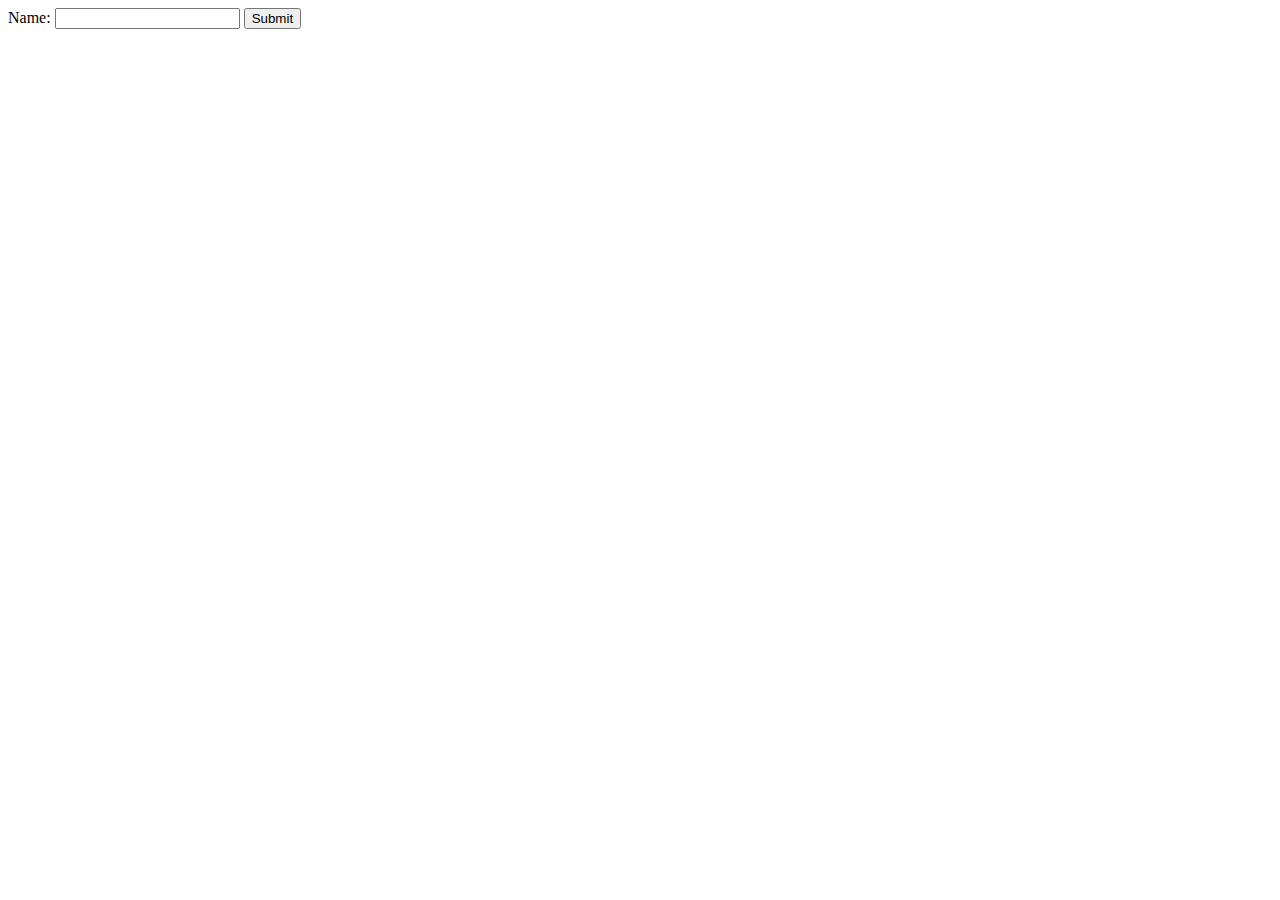
==== index.html @ 3f273b3f "first commit, add new files" ====
<!DOCTYPE html>
<html lang="en">
<head>
  <meta charset="UTF-8">
  <title>Javascript Exercises</title>
  <script src="http://ajax.googleapis.com/ajax/libs/jquery/2.1.1/jquery.min.js"></script>

  <script type="text/javascript">
  $(document).ready(function(){

// for loop
  var fruits = ["oranges", "apples", "bananas"];
  var veggies = ["kale", "lettuce", "cabbage"];
  var healthy = [fruits, veggies];

  for (i = 0; i < healthy[0].length; i++){
    console.log(healthy[0][i]);
  }

  for (i = 0; i < healthy[1].length; i++){
    console.log(healthy[1][i]);
  }


// while loop
  x = 99
  while (x >= 0){
    console.log(x + " bottles of root beer on the wall, " + x + " bottles of root ... take one down, pass it around ");
    x--;
  }


// variable scope
  var a = 10

  function times2(a){
    a = a * 2
    console.log("Local variable " + a);
  }

  times2(a);
  console.log("Global variable " + a);

// functions

// 1. palindrome
  function is_palindrome(word){
    var arr = word.split("");
    var rev = word.split("").reverse();

    console.log(rev);
    console.log(arr);
    console.log(arr.length);

    function check_same(){
      for (var i = 0; i < arr.length; i++) {
        if (arr[i]===rev[i]){
          answer = console.log("The word " + word + " is a palindrome");
          } else {
            answer =  console.log("The word " + word + " is not a palindrome.");
          }
            return answer;
            i++;
      }
    }
    check_same();
  }
  is_palindrome("car");


// 2. checks vowels

var vowels = ["a", "e", "i", "o", "u"];

    function hasVowels(w){
      w = w.toLowerCase();
      w_arr = w.split("");
      console.log(w_arr);

      for (i = 0; i < w.length; i++){
        var letter = w_arr[i]

        for (n = 0; n < vowels.length; n++){
          var vowel = vowels[n]
          // console.log(letter, " + ", vowel);

           if (letter == vowel){
            // console.log(letter + " is a vowel");
            return true;
          } else {
            // console.log(letter + " is not a vowel");
          }
        }
      }
      return false;

    }

    // Debugging tests!
    console.log("should be true -> ", hasVowels("anh"));
    console.log("should be true -> ", hasVowels("jesse"));
    console.log("should be false -> ", hasVowels("plplplplpl plp lp"));
    console.log("should be true -> ", hasVowels("s am"));
    console.log("should be true -> ", hasVowels("Anh"));
    console.log("should be false -> ", hasVowels("vJJJccc"));
    console.log("should be false -> ", hasVowels("kjkjkjkkkkkjkjkjkjkjkjkjkjkjkkkjkj"));


  // 3. textbox alert

    $("form").submit(function(event){
      event.preventDefault();
      var your_name = $("#name").val();
      console.log(your_name);
      alert("Hello " + your_name);
    })

  // 4. validate date input
  
  //define expected date format
  var myDate = prompt("Type a date in the following format: mm/dd/yyyy");//"2/29/2012";
  //break string into array where i can divide month, day and year
  myDate = myDate.split("/");
  console.log(myDate);
 
  var d = new Date();
  var currentYear = d.getFullYear();
  //incorrect date formats
  //09-10-2014, Sept. 10 2014.
  //make array of leap years from 1900
  var leapYears = [];
  for(var i = 1900; i <= currentYear; i++){
    if(leapYear(i)){
      leapYears.push(i);
      console.log(i)
    }
  }
  //make array of months' day count
  var dayCount = [31, 28, 31, 30, 31, 30, 31, 31, 30, 31, 30, 31];
 
  console.log(leapYears);
  console.log("-----------");
  console.log(myDate[2].length);
  // alert(leapYears.indexOf(myDate[2]));
  
  if(myDate[2].length == 4){
    if(myDate[2]>1900 && myDate[2] <= currentYear){
      if(leapYears.indexOf(myDate[2]) != -1){
        dayCount[1] = 29;
      }else{
        dayCount[1] = 28;
      }
    }else{
      console.log("Sorry, you can't use future years");
    }
  }else{
    console.log("Incorrect year format")
  }
 
  console.log("leap year feb daycount: "+ dayCount[1]);
  console.log("-----------");
 
  //check that month is not less than 0 or more than 12
  if(myDate[0] > 0 && myDate[0] < 13){
    console.log("Correct Month Number!!! Checking day next");
 
    //check the month and make sure the day number does not exceed the month's day count or that the day is less than 0
    var monthNumber = parseInt(myDate[0]);
    var dayLimit = dayCount[monthNumber - 1];
    var dayNumber = myDate[1];
 
    console.log("Month: " +myDate[0]);
    console.log("Month: " + monthNumber);
    console.log("Days in this month: "+ dayLimit);
    console.log(dayNumber);
 
    if(dayNumber > 0 && dayNumber <= dayLimit){
      console.log("Correct day Number");
 
      //check that the year has four numbers
      console.log(typeof(myDate[2]));
      console.log(myDate[2].length); //4 is correct number
      //if(myDate[2].length > 0 && myDate[2].length < 5){
      if(myDate[2].length == 4){
        console.log("Year has correct format");
        
        console.log(currentYear);
        //check that the year is leap year or not
        if(leapYears.indexOf(myDate[2])){
          console.log("You added a leap year");
        }else{
          console.log("Not a leap year");
        }
        //check if the year is between 1900 and current year - dynamically
 
        if(myDate[2]>1900 && myDate[2] <= currentYear){
          console.log("Perfect!");
          //alert("well done!");
        }else{
          console.log("Sorry, you can't use future years");
        }
      }else{
        console.log("Incorrect year format");
      }
      
    }else{
      console.log("Incorrect day number, please try again");
    }
 
  }else{
    console.log("Incorrect Month Number");
  }
 
  
 
  function leapYear(year)
  {
    return ((year % 4 == 0) && (year % 100 != 0)) || (year % 400 == 0);
  }
 
  console.log(leapYear(2012));


  // 5. find frequent item in array

    var ary = ["a", "a", "w", "e"];
    var max = ary[0];
    i = 0

    for (i in ary){

      if (ary[i] == max){
        max = ary[i]

      } else{
        max = max

      }
      i++
    }

    console.log(max);

        



  });
  </script>
</head>
<body>

<form>
  Name: <input type="text" id="name">
  <input type="submit" value="Submit">
</form>
  
</body>
</html>
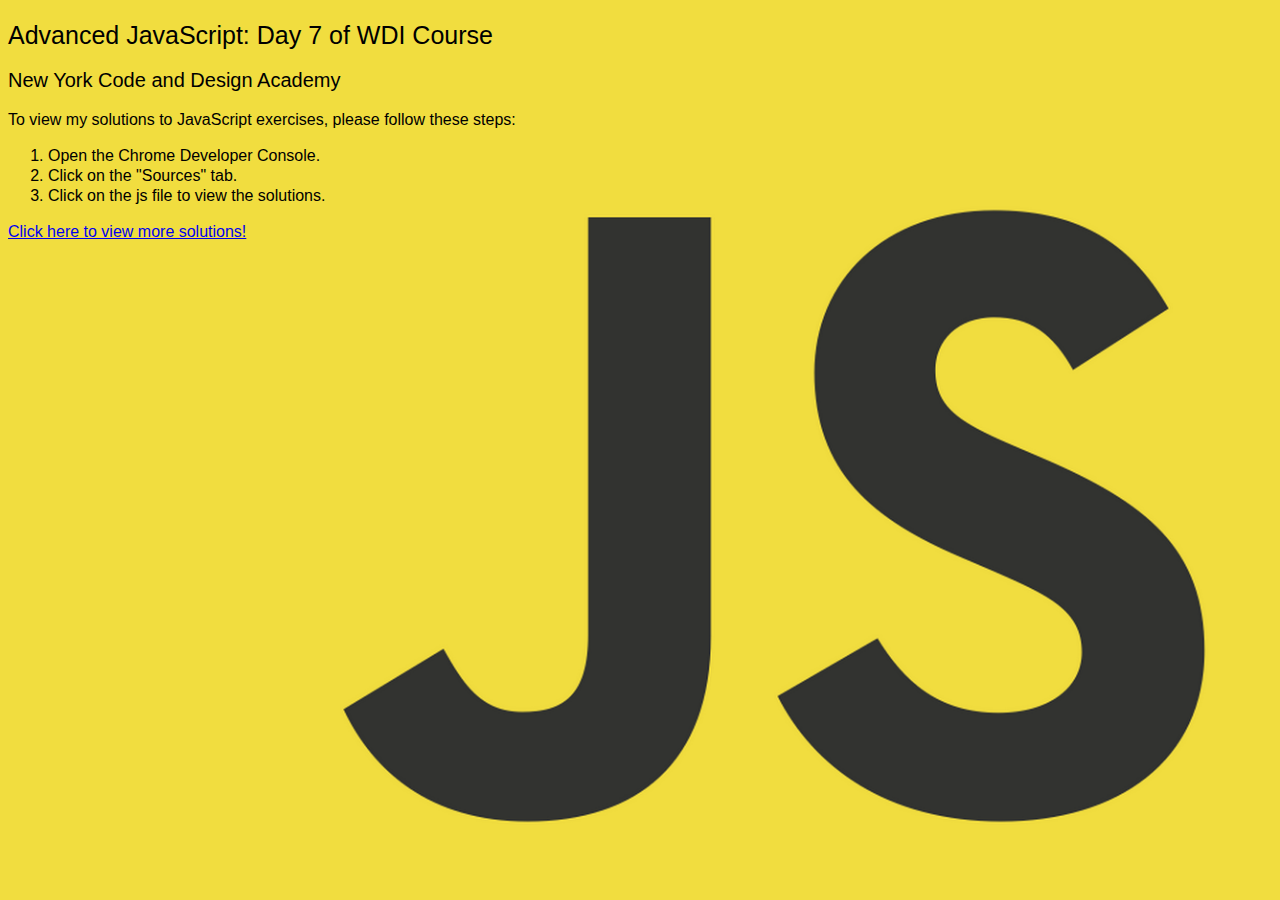
==== commit d2c55b76: "add css" ====
--- a/index.html
+++ b/index.html
@@ -2,258 +2,37 @@
 <html lang="en">
 <head>
   <meta charset="UTF-8">
-  <title>Javascript Exercises</title>
-  <script src="http://ajax.googleapis.com/ajax/libs/jquery/2.1.1/jquery.min.js"></script>
+  <title>Solutions to JavaScript Exercises</title>
+  <link rel="stylesheet" type="text/css" href="css/main.css">
 
-  <script type="text/javascript">
-  $(document).ready(function(){
+  
+  <script src="js/max_function.js"></script>
+  <script src="js/max_of_three.js"></script>
+  <script src="js/isVowel.js"></script>
+  <script src="js/translate.js"></script>
+  <script src="js/sum_multiply.js"></script>
+  <script src="js/reverse.js"></script>
+  <script src="js/lexicon.js"></script>
+  <script src="js/longest_word.js"></script>
+  <script src="js/filter_long_words.js"></script>
+  <script src="js/char_freq.js"></script>
 
-// for loop
-  var fruits = ["oranges", "apples", "bananas"];
-  var veggies = ["kale", "lettuce", "cabbage"];
-  var healthy = [fruits, veggies];
-
-  for (i = 0; i < healthy[0].length; i++){
-    console.log(healthy[0][i]);
-  }
-
-  for (i = 0; i < healthy[1].length; i++){
-    console.log(healthy[1][i]);
-  }
-
-
-// while loop
-  x = 99
-  while (x >= 0){
-    console.log(x + " bottles of root beer on the wall, " + x + " bottles of root ... take one down, pass it around ");
-    x--;
-  }
-
-
-// variable scope
-  var a = 10
-
-  function times2(a){
-    a = a * 2
-    console.log("Local variable " + a);
-  }
-
-  times2(a);
-  console.log("Global variable " + a);
-
-// functions
-
-// 1. palindrome
-  function is_palindrome(word){
-    var arr = word.split("");
-    var rev = word.split("").reverse();
-
-    console.log(rev);
-    console.log(arr);
-    console.log(arr.length);
-
-    function check_same(){
-      for (var i = 0; i < arr.length; i++) {
-        if (arr[i]===rev[i]){
-          answer = console.log("The word " + word + " is a palindrome");
-          } else {
-            answer =  console.log("The word " + word + " is not a palindrome.");
-          }
-            return answer;
-            i++;
-      }
-    }
-    check_same();
-  }
-  is_palindrome("car");
-
-
-// 2. checks vowels
-
-var vowels = ["a", "e", "i", "o", "u"];
-
-    function hasVowels(w){
-      w = w.toLowerCase();
-      w_arr = w.split("");
-      console.log(w_arr);
-
-      for (i = 0; i < w.length; i++){
-        var letter = w_arr[i]
-
-        for (n = 0; n < vowels.length; n++){
-          var vowel = vowels[n]
-          // console.log(letter, " + ", vowel);
-
-           if (letter == vowel){
-            // console.log(letter + " is a vowel");
-            return true;
-          } else {
-            // console.log(letter + " is not a vowel");
-          }
-        }
-      }
-      return false;
-
-    }
-
-    // Debugging tests!
-    console.log("should be true -> ", hasVowels("anh"));
-    console.log("should be true -> ", hasVowels("jesse"));
-    console.log("should be false -> ", hasVowels("plplplplpl plp lp"));
-    console.log("should be true -> ", hasVowels("s am"));
-    console.log("should be true -> ", hasVowels("Anh"));
-    console.log("should be false -> ", hasVowels("vJJJccc"));
-    console.log("should be false -> ", hasVowels("kjkjkjkkkkkjkjkjkjkjkjkjkjkjkkkjkj"));
-
-
-  // 3. textbox alert
-
-    $("form").submit(function(event){
-      event.preventDefault();
-      var your_name = $("#name").val();
-      console.log(your_name);
-      alert("Hello " + your_name);
-    })
-
-  // 4. validate date input
-  
-  //define expected date format
-  var myDate = prompt("Type a date in the following format: mm/dd/yyyy");//"2/29/2012";
-  //break string into array where i can divide month, day and year
-  myDate = myDate.split("/");
-  console.log(myDate);
- 
-  var d = new Date();
-  var currentYear = d.getFullYear();
-  //incorrect date formats
-  //09-10-2014, Sept. 10 2014.
-  //make array of leap years from 1900
-  var leapYears = [];
-  for(var i = 1900; i <= currentYear; i++){
-    if(leapYear(i)){
-      leapYears.push(i);
-      console.log(i)
-    }
-  }
-  //make array of months' day count
-  var dayCount = [31, 28, 31, 30, 31, 30, 31, 31, 30, 31, 30, 31];
- 
-  console.log(leapYears);
-  console.log("-----------");
-  console.log(myDate[2].length);
-  // alert(leapYears.indexOf(myDate[2]));
-  
-  if(myDate[2].length == 4){
-    if(myDate[2]>1900 && myDate[2] <= currentYear){
-      if(leapYears.indexOf(myDate[2]) != -1){
-        dayCount[1] = 29;
-      }else{
-        dayCount[1] = 28;
-      }
-    }else{
-      console.log("Sorry, you can't use future years");
-    }
-  }else{
-    console.log("Incorrect year format")
-  }
- 
-  console.log("leap year feb daycount: "+ dayCount[1]);
-  console.log("-----------");
- 
-  //check that month is not less than 0 or more than 12
-  if(myDate[0] > 0 && myDate[0] < 13){
-    console.log("Correct Month Number!!! Checking day next");
- 
-    //check the month and make sure the day number does not exceed the month's day count or that the day is less than 0
-    var monthNumber = parseInt(myDate[0]);
-    var dayLimit = dayCount[monthNumber - 1];
-    var dayNumber = myDate[1];
- 
-    console.log("Month: " +myDate[0]);
-    console.log("Month: " + monthNumber);
-    console.log("Days in this month: "+ dayLimit);
-    console.log(dayNumber);
- 
-    if(dayNumber > 0 && dayNumber <= dayLimit){
-      console.log("Correct day Number");
- 
-      //check that the year has four numbers
-      console.log(typeof(myDate[2]));
-      console.log(myDate[2].length); //4 is correct number
-      //if(myDate[2].length > 0 && myDate[2].length < 5){
-      if(myDate[2].length == 4){
-        console.log("Year has correct format");
-        
-        console.log(currentYear);
-        //check that the year is leap year or not
-        if(leapYears.indexOf(myDate[2])){
-          console.log("You added a leap year");
-        }else{
-          console.log("Not a leap year");
-        }
-        //check if the year is between 1900 and current year - dynamically
- 
-        if(myDate[2]>1900 && myDate[2] <= currentYear){
-          console.log("Perfect!");
-          //alert("well done!");
-        }else{
-          console.log("Sorry, you can't use future years");
-        }
-      }else{
-        console.log("Incorrect year format");
-      }
-      
-    }else{
-      console.log("Incorrect day number, please try again");
-    }
- 
-  }else{
-    console.log("Incorrect Month Number");
-  }
- 
-  
- 
-  function leapYear(year)
-  {
-    return ((year % 4 == 0) && (year % 100 != 0)) || (year % 400 == 0);
-  }
- 
-  console.log(leapYear(2012));
-
-
-  // 5. find frequent item in array
-
-    var ary = ["a", "a", "w", "e"];
-    var max = ary[0];
-    i = 0
-
-    for (i in ary){
-
-      if (ary[i] == max){
-        max = ary[i]
-
-      } else{
-        max = max
-
-      }
-      i++
-    }
-
-    console.log(max);
-
-        
-
-
-
-  });
-  </script>
 </head>
 <body>
 
-<form>
-  Name: <input type="text" id="name">
-  <input type="submit" value="Submit">
-</form>
+<p class="title">Advanced JavaScript: Day 7 of WDI Course</p>
+<p class="subtitle">New York Code and Design Academy</p>
+<p>To view my solutions to JavaScript exercises, please follow these steps:</p>
+
+<ol>
+  <li>Open the Chrome Developer Console.</li>
+  <li>Click on the "Sources" tab.</li>
+  <li>Click on the js file to view the solutions.</li>
+</ol>
+
+<a href="more_ex.html">Click here to view more solutions!</a>
+
+
   
 </body>
 </html>--- a/css/main.css
+++ b/css/main.css
@@ -0,0 +1,22 @@
+html { 
+  background: url(../js.png) no-repeat center center fixed; 
+  -webkit-background-size: cover;
+  -moz-background-size: cover;
+  -o-background-size: cover;
+  background-size: cover;
+  
+}
+
+body {
+  font-family: Helvetica;
+  line-height: 20px;
+  /*margin: 20px;*/
+}
+
+.title {
+  font-size: 25px;
+}
+
+.subtitle {
+  font-size: 20px;
+}